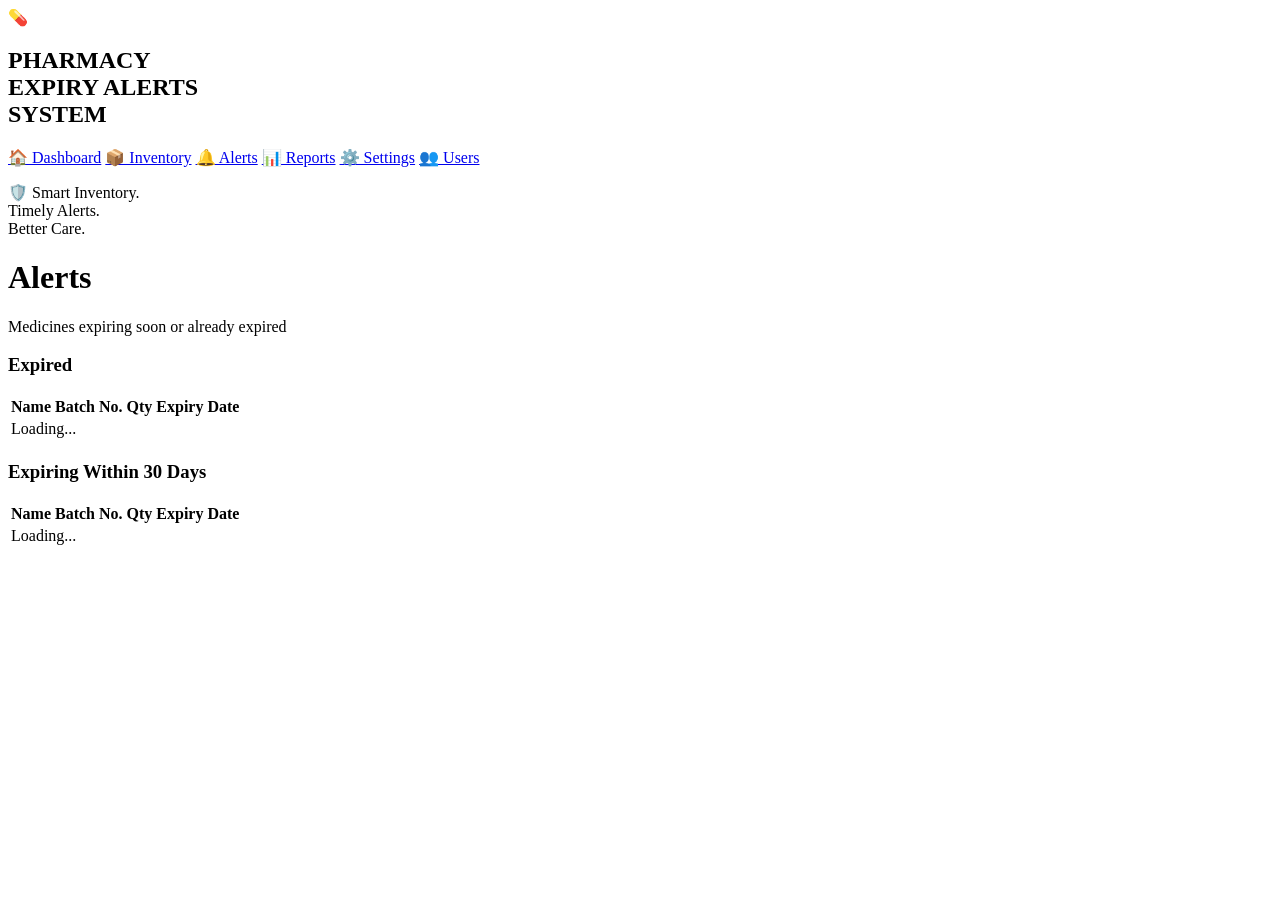
==== wwwroot/Alerts.html @ c942b881 "add inventory , alerts , and reports pages" ====
﻿<!DOCTYPE html>
<html lang="en">
<head>
    <meta charset="UTF-8" />
    <title>Pharmacy Expiry Alerts System - Alerts</title>
    <link rel="stylesheet" href="css/dashboard.css" />
</head>
<body>
    <div class="app-layout">
        <aside class="sidebar">
            <div class="sidebar-logo">
                <span class="pill-icon">💊</span>
                <h2>PHARMACY<br>EXPIRY ALERTS<br>SYSTEM</h2>
            </div>
            <nav class="sidebar-nav">
                <a href="Dashboard.html" class="nav-item">🏠 Dashboard</a>
                <a href="Inventory.html" class="nav-item">📦 Inventory</a>
                <a href="Alerts.html" class="nav-item active">🔔 Alerts</a>
                <a href="Reports.html" class="nav-item">📊 Reports</a>
                <a href="#" class="nav-item">⚙️ Settings</a>
                <a href="#" class="nav-item">👥 Users</a>
            </nav>
            <div class="sidebar-footer">
                <p>🛡️ Smart Inventory.<br>Timely Alerts.<br>Better Care.</p>
            </div>
        </aside>

        <main class="main-content">
            <header class="topbar">
                <div>
                    <h1>Alerts</h1>
                    <p class="subtitle">Medicines expiring soon or already expired</p>
                </div>
            </header>

            <section class="panel">
                <div class="panel-header"><h3>Expired</h3></div>
                <table>
                    <thead>
                        <tr><th>Name</th><th>Batch No.</th><th>Qty</th><th>Expiry Date</th></tr>
                    </thead>
                    <tbody id="expiredTableBody">
                        <tr><td colspan="4">Loading...</td></tr>
                    </tbody>
                </table>
            </section>

            <section class="panel" style="margin-top:20px;">
                <div class="panel-header"><h3>Expiring Within 30 Days</h3></div>
                <table>
                    <thead>
                        <tr><th>Name</th><th>Batch No.</th><th>Qty</th><th>Expiry Date</th></tr>
                    </thead>
                    <tbody id="expiringTableBody">
                        <tr><td colspan="4">Loading...</td></tr>
                    </tbody>
                </table>
            </section>
        </main>
    </div>

    <script src="js/alerts.js"></script>
</body>
</html>
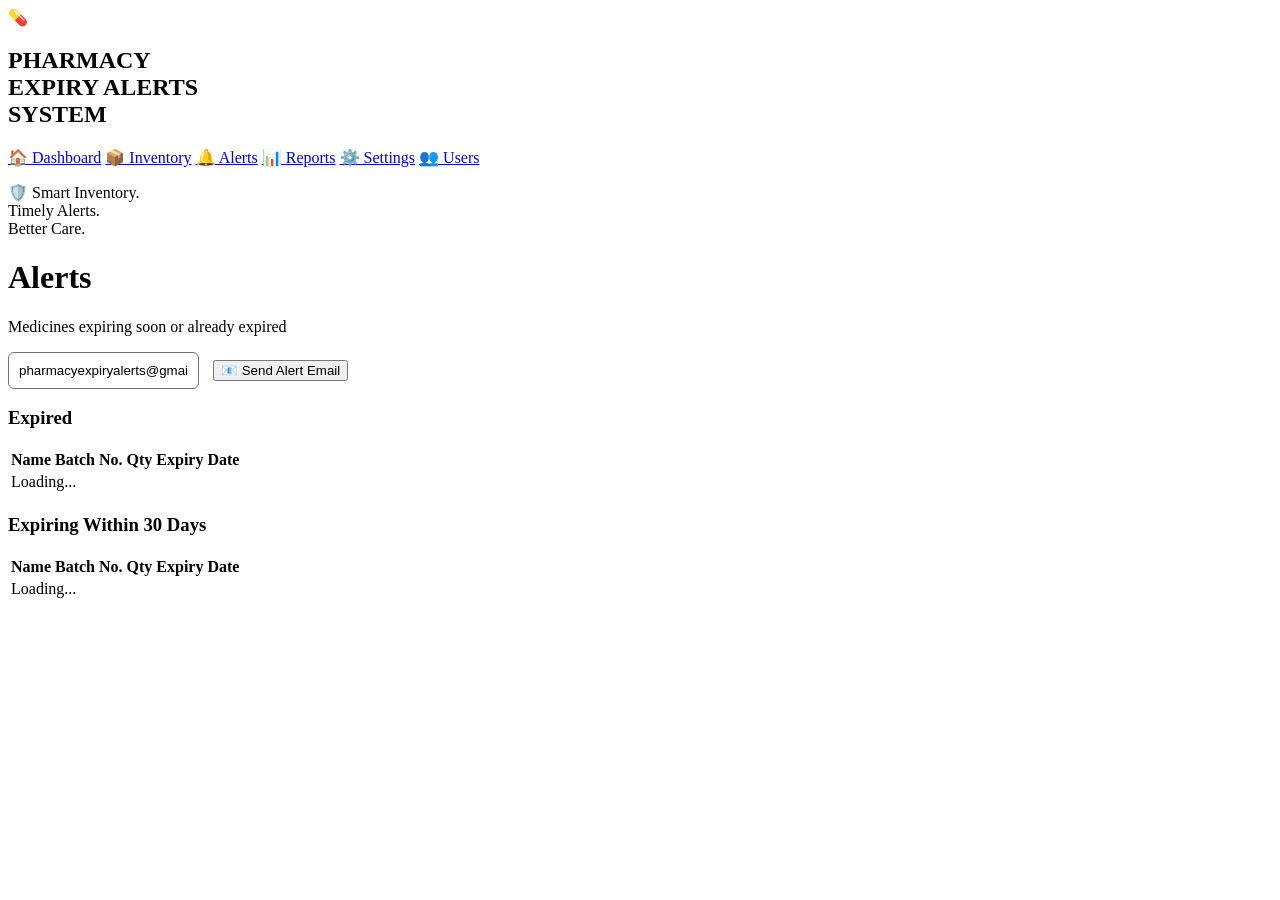
==== commit 76321b5f: "Add email alert feature with AlertsController and EmailService" ====
--- a/wwwroot/Alerts.html
+++ b/wwwroot/Alerts.html
@@ -17,8 +17,8 @@
                 <a href="Inventory.html" class="nav-item">📦 Inventory</a>
                 <a href="Alerts.html" class="nav-item active">🔔 Alerts</a>
                 <a href="Reports.html" class="nav-item">📊 Reports</a>
-                <a href="#" class="nav-item">⚙️ Settings</a>
-                <a href="#" class="nav-item">👥 Users</a>
+                <a href="Settings.html" class="nav-item">⚙️ Settings</a>
+                <a href="Users.html" class="nav-item">👥 Users</a>
             </nav>
             <div class="sidebar-footer">
                 <p>🛡️ Smart Inventory.<br>Timely Alerts.<br>Better Care.</p>
@@ -30,6 +30,10 @@
                 <div>
                     <h1>Alerts</h1>
                     <p class="subtitle">Medicines expiring soon or already expired</p>
+                </div>
+                <div>
+                    <input type="email" id="alertEmailInput" value="pharmacyexpiryalerts@gmail.com" style="padding:10px; border-radius:6px; border:1px solid #6B7280; margin-right:10px;" />
+                    <button class="add-btn" onclick="sendAlertEmail()">📧 Send Alert Email</button>
                 </div>
             </header>
 
